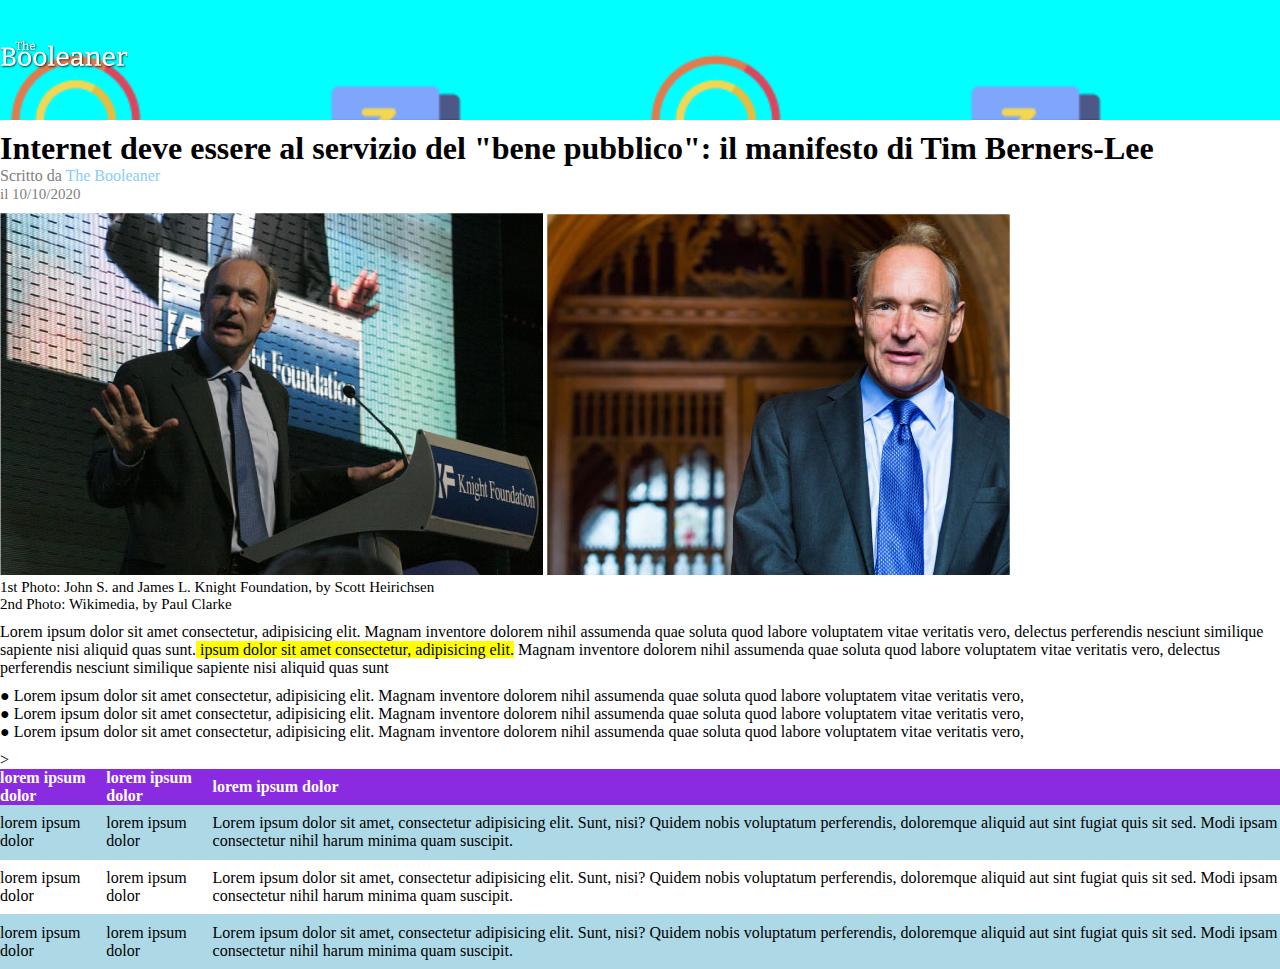
==== index.html @ d4d79272 "add table to article and found a similar solution of the original" ====
<!DOCTYPE html>
<html lang="en">
<head>
    <meta charset="UTF-8">
    <meta http-equiv="X-UA-Compatible" content="IE=edge">
    <meta name="viewport" content="width=device-width, initial-scale=1.0">
    <link rel="icon" type="image/x-icon" href="img/logo.svg">
    <link rel="stylesheet" href="css/style.css">
    <title>The Booleaner</title>
</head>
<body>
    <!-- header -->
    <header>
        <section class="header-background">
        <img class="logo" src="img/logo.svg" alt="logo">
        </section>
    </header>
    <!-- end header -->

    <!-- main -->
    <main>
        <!-- title and main images with description -->

        <section>
            <h1>Internet deve essere al servizio del "bene pubblico": il manifesto di Tim Berners-Lee</h1>
            <p class="author">Scritto da <span class="blog-name">The Booleaner</span><br/><span class="date"> il 10/10/2020</span></p>

            <!-- main images -->

            <img src="img/tim-1.jpg" alt="tim-1">
            <img src="img/tim-2.jpg" alt="tim-2">
            
            <p class="date">1st Photo: John S. and James L. Knight Foundation, by Scott Heirichsen<br/>
            2nd Photo: Wikimedia, by Paul Clarke</p>
            
            <!-- end main images -->
        </section>

        <!-- end title and main images with description -->

        <!-- article -->
        <section class="article">
            <p>Lorem ipsum dolor sit amet consectetur, adipisicing elit. Magnam inventore dolorem nihil assumenda quae soluta quod labore voluptatem vitae veritatis vero, delectus perferendis nesciunt similique sapiente nisi aliquid quas sunt.<span class="important-sentence"> ipsum dolor sit amet consectetur, adipisicing elit.</span> Magnam inventore dolorem nihil assumenda quae soluta quod labore voluptatem vitae veritatis vero, delectus perferendis nesciunt similique sapiente nisi aliquid quas sunt</p>
        <!-- article list -->
            <ul>
                <li>&#9679;  Lorem ipsum dolor sit amet consectetur, adipisicing elit. Magnam inventore dolorem nihil assumenda quae soluta quod labore voluptatem vitae veritatis vero,</li>
                <li>&#9679;  Lorem ipsum dolor sit amet consectetur, adipisicing elit. Magnam inventore dolorem nihil assumenda quae soluta quod labore voluptatem vitae veritatis vero,</li>
                <li>&#9679;  Lorem ipsum dolor sit amet consectetur, adipisicing elit. Magnam inventore dolorem nihil assumenda quae soluta quod labore voluptatem vitae veritatis vero,</li>
            </ul>
        <!-- end article list -->
        
        <!--  article table -->
            <table>
                <thead>
                    <tr>
                        <th>lorem ipsum dolor</th>
                        <th>lorem ipsum dolor</th>
                        <th>lorem ipsum dolor</th>
                    </tr>
                </thead>
                <tbody>
                    <tr class="ciano-table-row">
                        <td>lorem ipsum dolor</td>
                        <td>lorem ipsum dolor</td>
                        <td>Lorem ipsum dolor sit amet, consectetur adipisicing elit. Sunt, nisi? Quidem nobis voluptatum perferendis, doloremque aliquid aut sint fugiat quis sit sed. Modi ipsam consectetur nihil harum minima quam suscipit.</td>
                    </tr>
                    <tr>
                        <td>lorem ipsum dolor</td>
                        <td>lorem ipsum dolor</td>
                        <td>Lorem ipsum dolor sit amet, consectetur adipisicing elit. Sunt, nisi? Quidem nobis voluptatum perferendis, doloremque aliquid aut sint fugiat quis sit sed. Modi ipsam consectetur nihil harum minima quam suscipit.</td>
                    </tr>
                    <tr class="ciano-table-row">>
                        <td>lorem ipsum dolor</td>
                        <td>lorem ipsum dolor</td>
                        <td>Lorem ipsum dolor sit amet, consectetur adipisicing elit. Sunt, nisi? Quidem nobis voluptatum perferendis, doloremque aliquid aut sint fugiat quis sit sed. Modi ipsam consectetur nihil harum minima quam suscipit.</td>
                    </tr>
                </tbody>
            </table>
         <!-- end article table-->

        </section>
        <!-- end article -->


    </main>
    <!-- end main -->

</body>
</html>
---- css/style.css ----
*{
    margin: 0;
    padding: 0;
    box-sizing: border-box;
}

p{
    margin-bottom: 10px;
}
header{
    height: 120px;
    background-color: aqua;
    background-image: url(../img/pattern.png);
    background-size: cover;
    /* border: 1px solid black; */
    margin-bottom: 10px;
}

.logo{
    width: 10%;
    margin-top: 40px;
}

.author{
    color:grey;
}

.blog-name{
    color:lightskyblue;
}

.date{
    font-size:15px ;
}

.important-sentence{
    background-color: yellow;
}

ul{
    margin-top: 10px;
    margin-bottom:10px;
}

table{
    width: 100%;
    height: 200px;
    text-align: left;
    border-collapse: collapse;  /*serve ad eliminare il bordo da una cella all'altra*/

}

thead{
    background-color: blueviolet;
    color: white;
}
.ciano-table-row{
    background-color: lightblue;
}
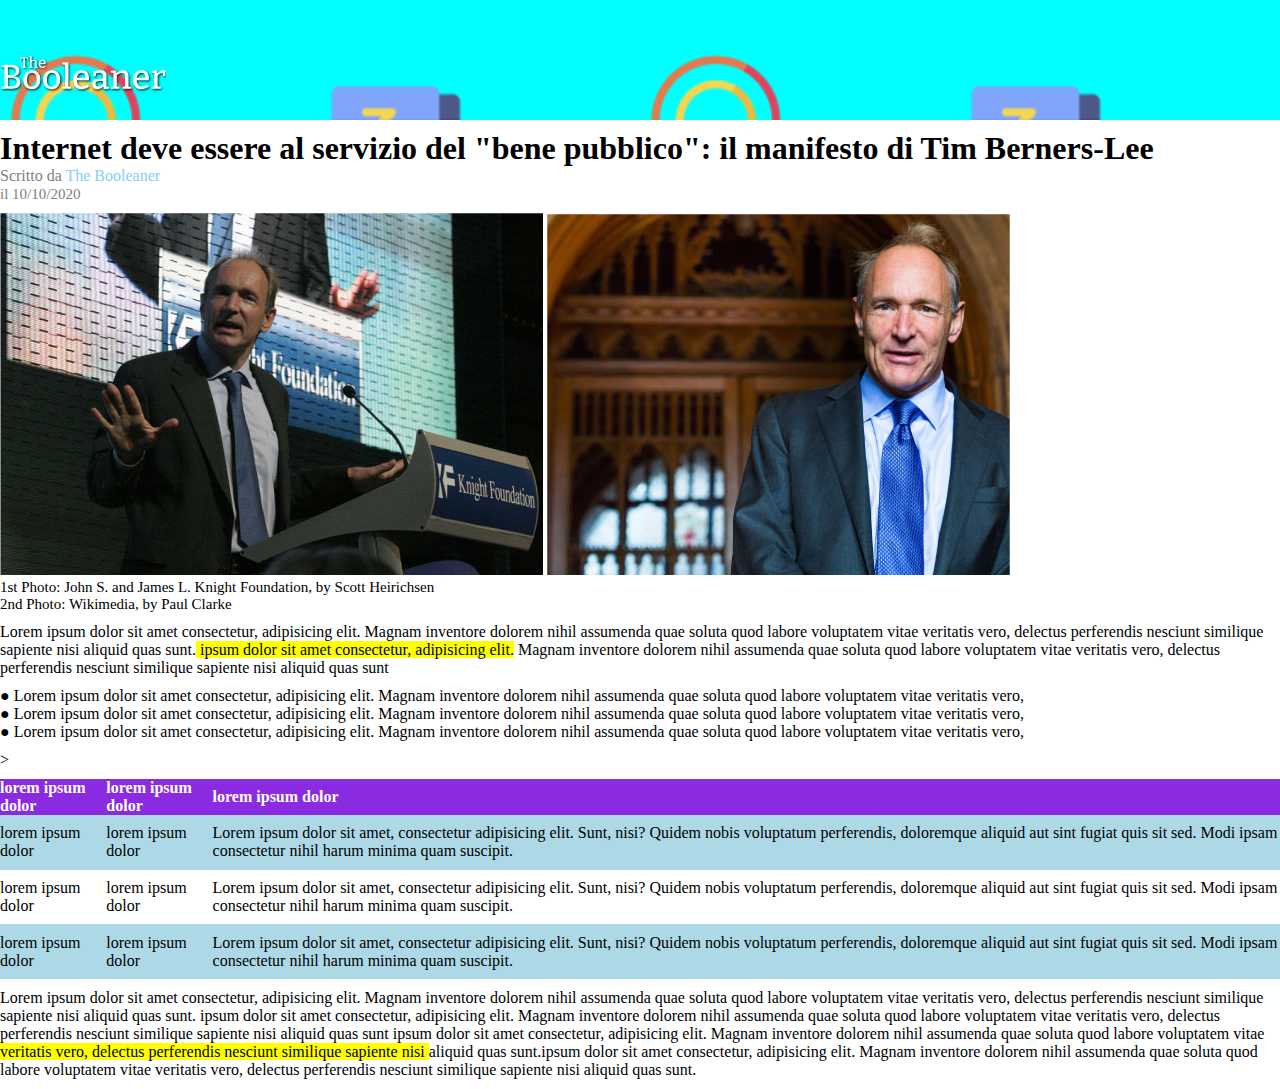
==== commit 13abccc8: "Added the last part of the main article" ====
--- a/index.html
+++ b/index.html
@@ -48,7 +48,6 @@
                 <li>&#9679;  Lorem ipsum dolor sit amet consectetur, adipisicing elit. Magnam inventore dolorem nihil assumenda quae soluta quod labore voluptatem vitae veritatis vero,</li>
             </ul>
         <!-- end article list -->
-        
         <!--  article table -->
             <table>
                 <thead>
@@ -77,11 +76,9 @@
                 </tbody>
             </table>
          <!-- end article table-->
-
+         <p>Lorem ipsum dolor sit amet consectetur, adipisicing elit. Magnam inventore dolorem nihil assumenda quae soluta quod labore voluptatem vitae veritatis vero, delectus perferendis nesciunt similique sapiente nisi aliquid quas sunt. ipsum dolor sit amet consectetur, adipisicing elit. Magnam inventore dolorem nihil assumenda quae soluta quod labore voluptatem vitae veritatis vero, delectus perferendis nesciunt similique sapiente nisi aliquid quas sunt ipsum dolor sit amet consectetur, adipisicing elit. Magnam inventore dolorem nihil assumenda quae soluta quod labore voluptatem vitae <span class="important-sentence"> veritatis vero, delectus perferendis nesciunt similique sapiente nisi </span>aliquid quas sunt.ipsum dolor sit amet consectetur, adipisicing elit. Magnam inventore dolorem nihil assumenda quae soluta quod labore voluptatem vitae veritatis vero, delectus perferendis nesciunt similique sapiente nisi aliquid quas sunt.</p>
         </section>
         <!-- end article -->
-
-
     </main>
     <!-- end main -->
 
--- a/css/style.css
+++ b/css/style.css
@@ -17,8 +17,9 @@
 }
 
 .logo{
-    width: 10%;
-    margin-top: 40px;
+    width: 13%;
+    margin-top: 55px;
+
 }
 
 .author{
@@ -47,6 +48,7 @@
     height: 200px;
     text-align: left;
     border-collapse: collapse;  /*serve ad eliminare il bordo da una cella all'altra*/
+    margin:10px 0 10px 0;
 
 }
 
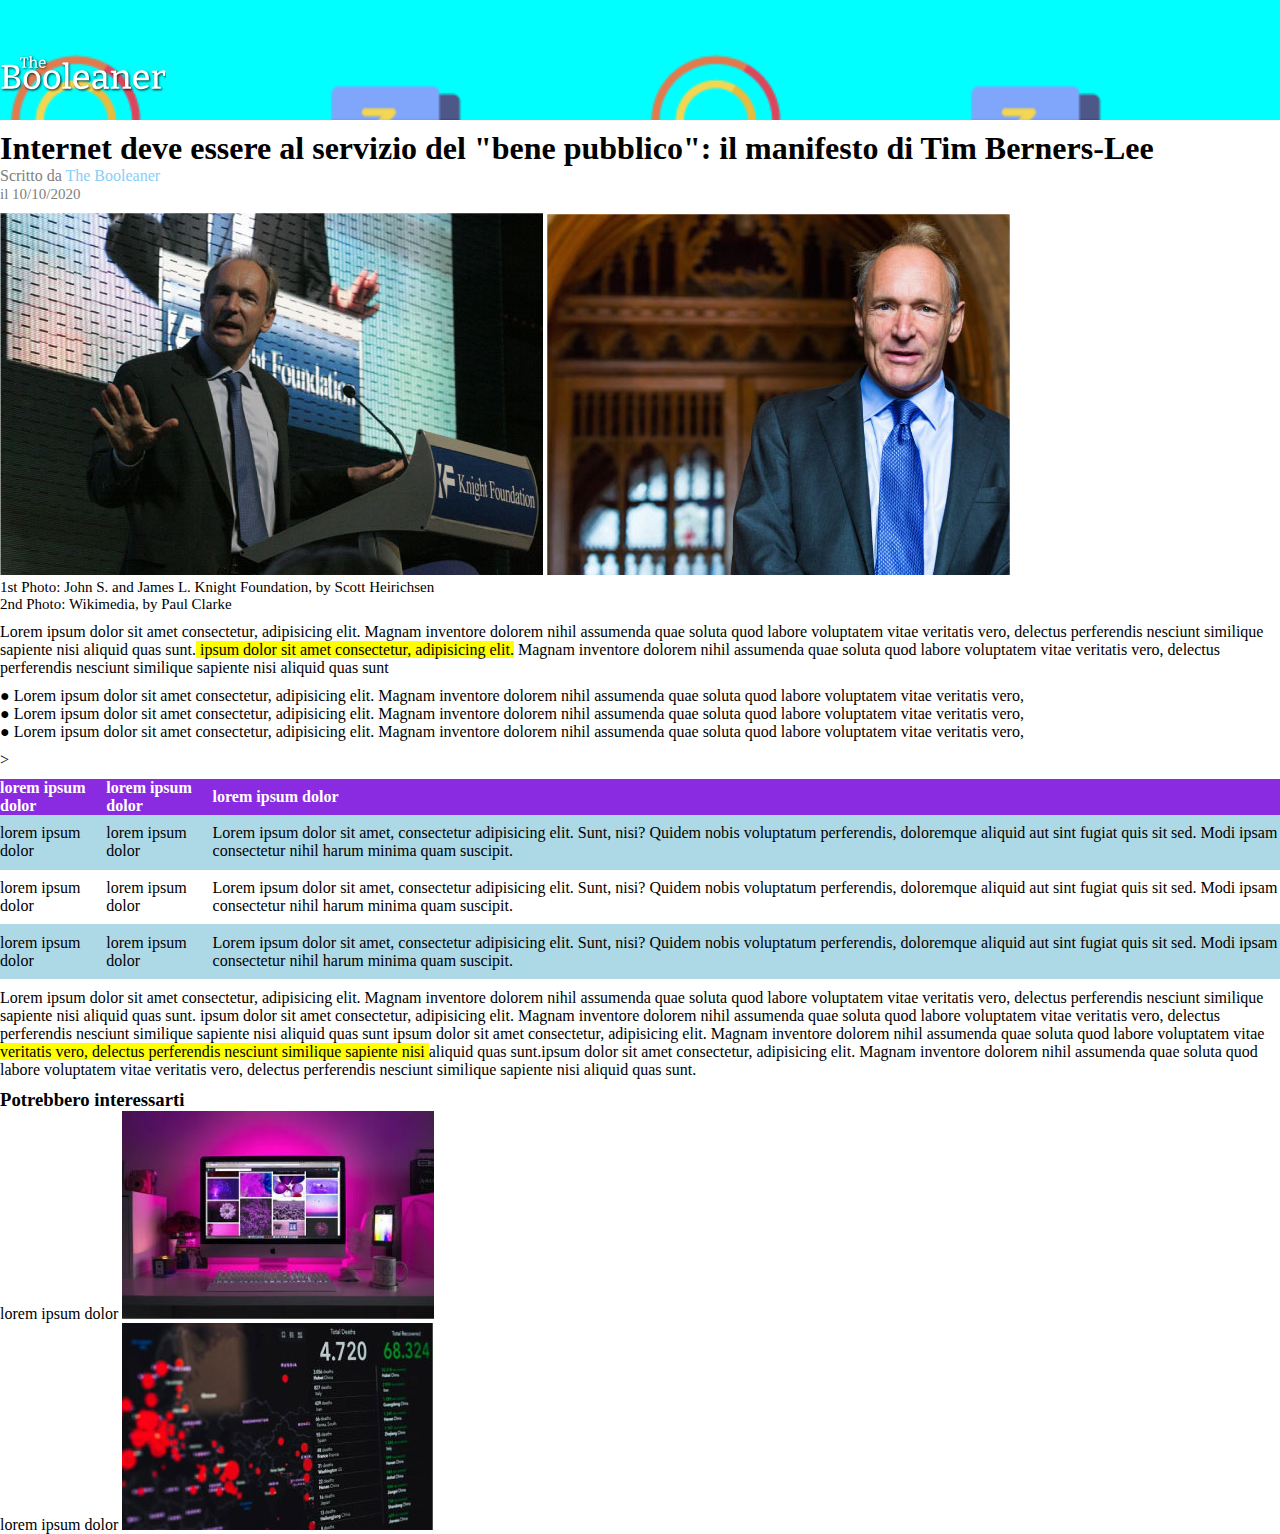
==== commit 2847ad47: "Add footer with one h3 and two images" ====
--- a/index.html
+++ b/index.html
@@ -21,7 +21,7 @@
     <main>
         <!-- title and main images with description -->
 
-        <section>
+        <section class="main-title-images">
             <h1>Internet deve essere al servizio del "bene pubblico": il manifesto di Tim Berners-Lee</h1>
             <p class="author">Scritto da <span class="blog-name">The Booleaner</span><br/><span class="date"> il 10/10/2020</span></p>
 
@@ -82,5 +82,19 @@
     </main>
     <!-- end main -->
 
+    <!-- footer -->
+    <footer>
+        <h3>Potrebbero interessarti</h3>
+        <div class="footer-monitor-image">
+            lorem ipsum dolor
+            <img src="img/monitor.jpg" alt="monitor">
+        </div>
+        <div class="footer-graph-image">
+            lorem ipsum dolor
+            <img src="img/graph.jpg" alt="graph">
+        </div>
+    </footer>
+    <!-- footer -->
+
 </body>
 </html>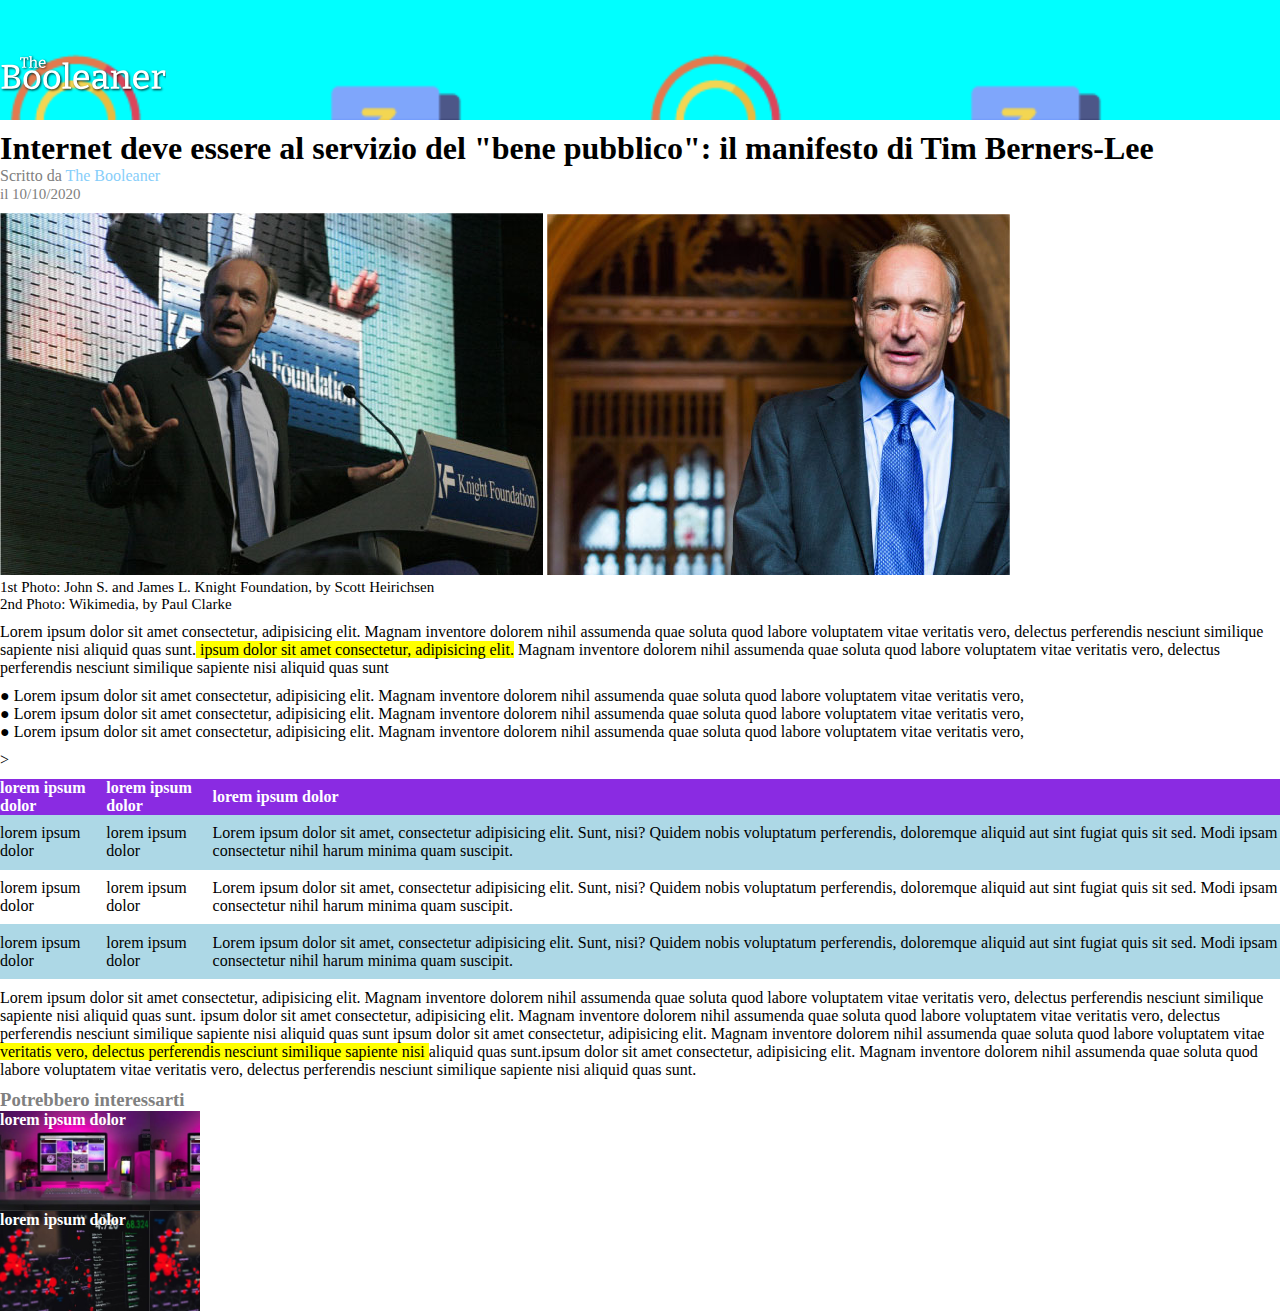
==== commit 0a98cb16: "created 2 div with bg image and settled the size of them" ====
--- a/index.html
+++ b/index.html
@@ -87,11 +87,9 @@
         <h3>Potrebbero interessarti</h3>
         <div class="footer-monitor-image">
             lorem ipsum dolor
-            <img src="img/monitor.jpg" alt="monitor">
         </div>
         <div class="footer-graph-image">
             lorem ipsum dolor
-            <img src="img/graph.jpg" alt="graph">
         </div>
     </footer>
     <!-- footer -->
--- a/css/style.css
+++ b/css/style.css
@@ -7,6 +7,7 @@
 p{
     margin-bottom: 10px;
 }
+/* header */
 header{
     height: 120px;
     background-color: aqua;
@@ -21,7 +22,7 @@
     margin-top: 55px;
 
 }
-
+/* main article */
 .author{
     color:grey;
 }
@@ -43,13 +44,13 @@
     margin-bottom:10px;
 }
 
+/* main table */
 table{
     width: 100%;
     height: 200px;
     text-align: left;
     border-collapse: collapse;  /*serve ad eliminare il bordo da una cella all'altra*/
     margin:10px 0 10px 0;
-
 }
 
 thead{
@@ -58,6 +59,30 @@
 }
 .ciano-table-row{
     background-color: lightblue;
+}
+
+/* footer */
+h3{
+    color: grey;
+}
+
+.footer-monitor-image{
+    width: 200px;
+    height: 100px;
+    background-color: red;
+    background-image:url(../img/monitor.jpg);
+    background-size: contain;
+    color: white;
+    font-weight: bold;
+}
+.footer-graph-image{
+    width: 200px;
+    height: 100px;
+    background-color: green;
+    background-image:url(../img/graph.jpg);
+    background-size: contain;
+    color: white;
+    font-weight: bold;
 }
 
 
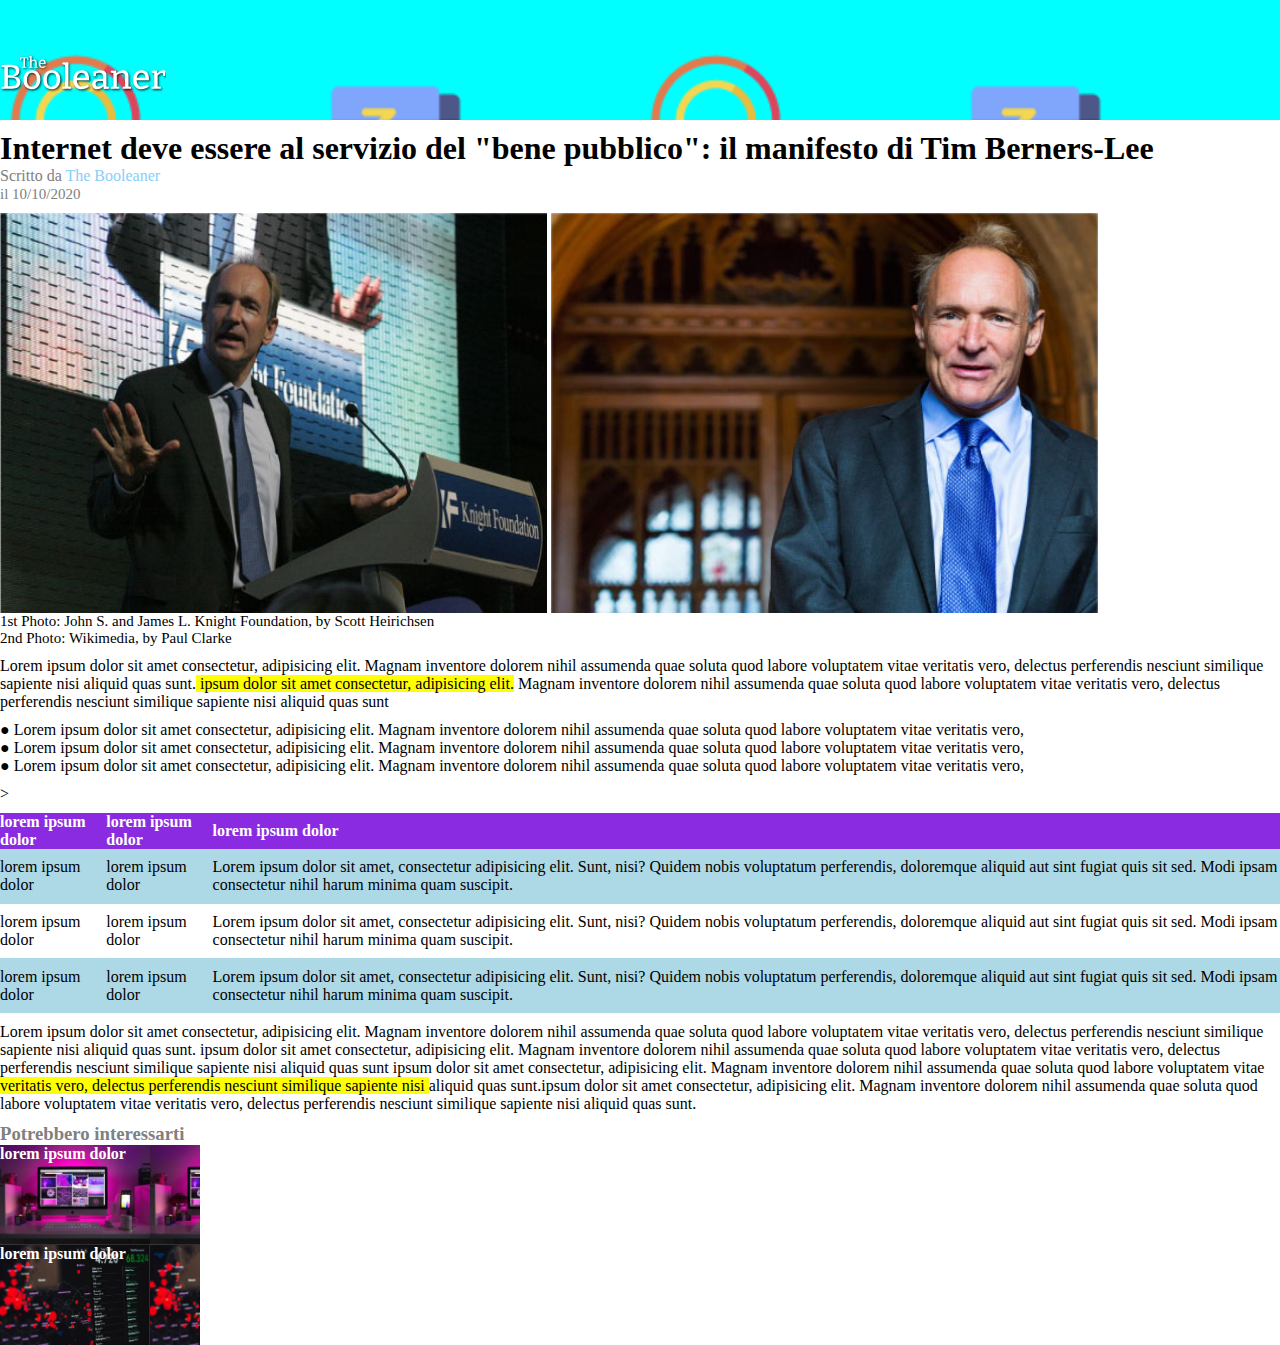
==== commit f81bfbc1: "tryed to find a solution for the tim-1-2 images" ====
--- a/index.html
+++ b/index.html
@@ -26,9 +26,11 @@
             <p class="author">Scritto da <span class="blog-name">The Booleaner</span><br/><span class="date"> il 10/10/2020</span></p>
 
             <!-- main images -->
+            <div class="images-container">
+                <img src="img/tim-1.jpg" alt="tim-1">
+                <img src="img/tim-2.jpg" alt="tim-2">
+            </div>
 
-            <img src="img/tim-1.jpg" alt="tim-1">
-            <img src="img/tim-2.jpg" alt="tim-2">
             
             <p class="date">1st Photo: John S. and James L. Knight Foundation, by Scott Heirichsen<br/>
             2nd Photo: Wikimedia, by Paul Clarke</p>
--- a/css/style.css
+++ b/css/style.css
@@ -23,6 +23,15 @@
 
 }
 /* main article */
+
+.images-container{
+    width: 95%;
+    height: 400px;
+}
+.images-container img{
+    width: 45%;
+    height: 400px;
+}
 .author{
     color:grey;
 }
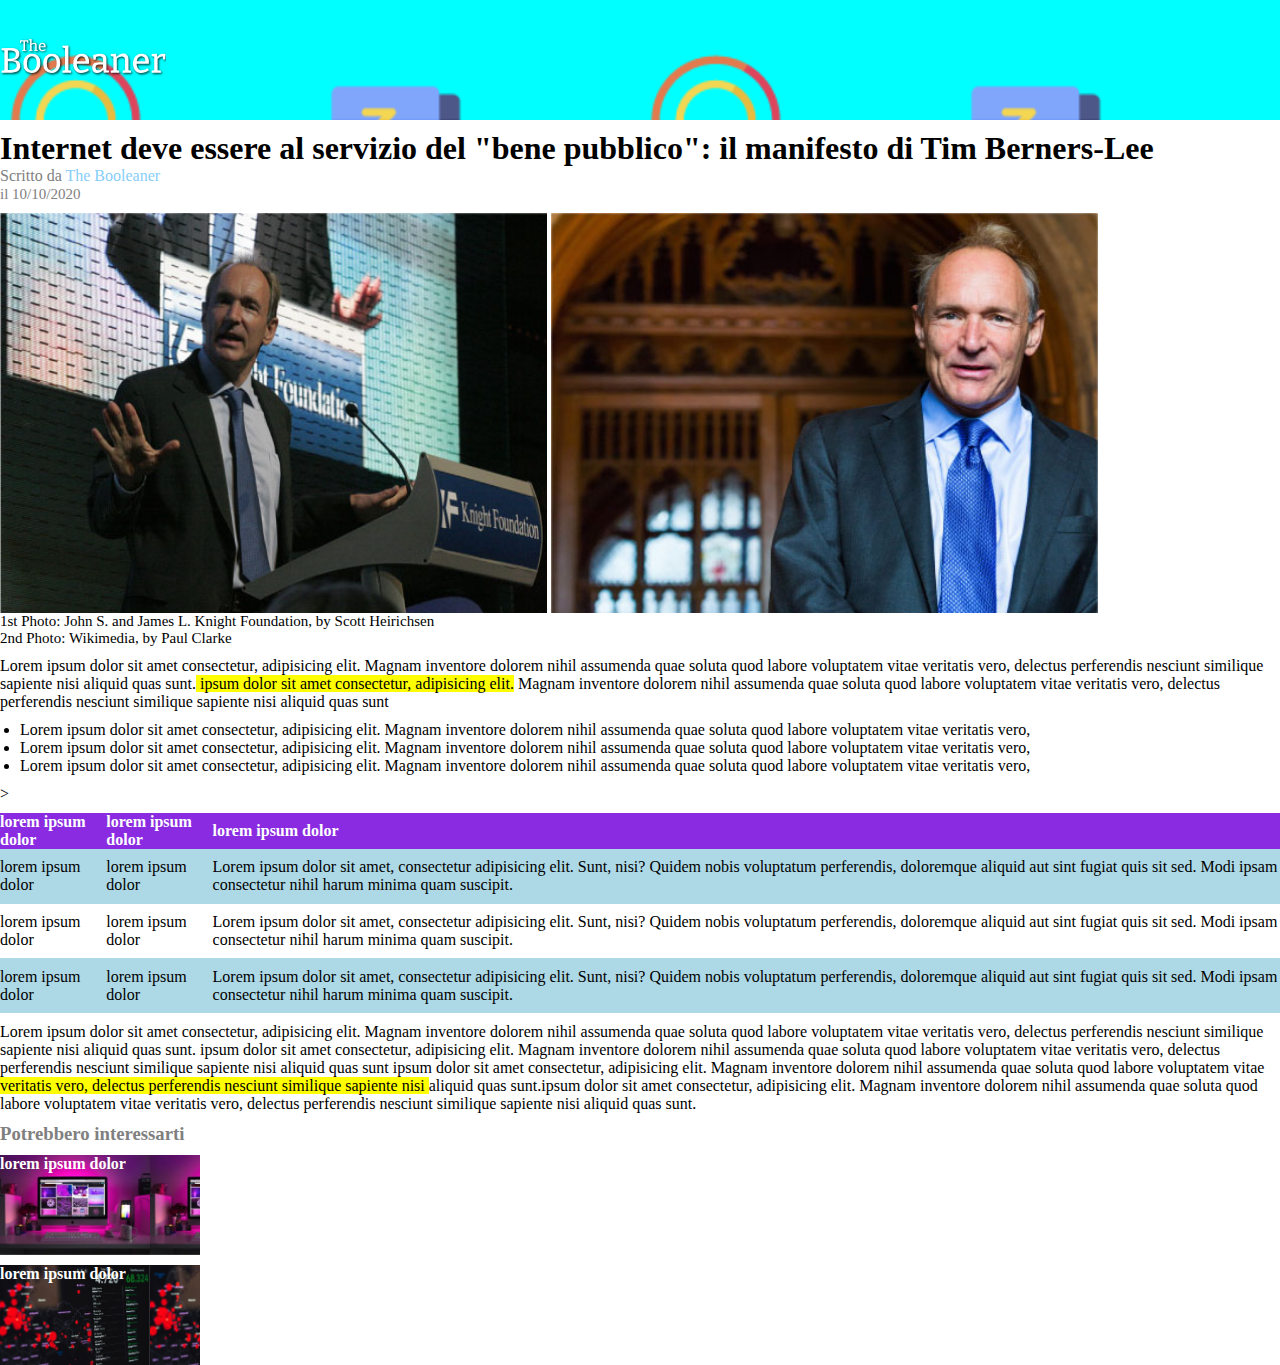
==== commit 03de912a: "tryed to center the logo with percentage" ====
--- a/index.html
+++ b/index.html
@@ -45,9 +45,9 @@
             <p>Lorem ipsum dolor sit amet consectetur, adipisicing elit. Magnam inventore dolorem nihil assumenda quae soluta quod labore voluptatem vitae veritatis vero, delectus perferendis nesciunt similique sapiente nisi aliquid quas sunt.<span class="important-sentence"> ipsum dolor sit amet consectetur, adipisicing elit.</span> Magnam inventore dolorem nihil assumenda quae soluta quod labore voluptatem vitae veritatis vero, delectus perferendis nesciunt similique sapiente nisi aliquid quas sunt</p>
         <!-- article list -->
             <ul>
-                <li>&#9679;  Lorem ipsum dolor sit amet consectetur, adipisicing elit. Magnam inventore dolorem nihil assumenda quae soluta quod labore voluptatem vitae veritatis vero,</li>
-                <li>&#9679;  Lorem ipsum dolor sit amet consectetur, adipisicing elit. Magnam inventore dolorem nihil assumenda quae soluta quod labore voluptatem vitae veritatis vero,</li>
-                <li>&#9679;  Lorem ipsum dolor sit amet consectetur, adipisicing elit. Magnam inventore dolorem nihil assumenda quae soluta quod labore voluptatem vitae veritatis vero,</li>
+                <li>Lorem ipsum dolor sit amet consectetur, adipisicing elit. Magnam inventore dolorem nihil assumenda quae soluta quod labore voluptatem vitae veritatis vero,</li>
+                <li>Lorem ipsum dolor sit amet consectetur, adipisicing elit. Magnam inventore dolorem nihil assumenda quae soluta quod labore voluptatem vitae veritatis vero,</li>
+                <li>Lorem ipsum dolor sit amet consectetur, adipisicing elit. Magnam inventore dolorem nihil assumenda quae soluta quod labore voluptatem vitae veritatis vero,</li>
             </ul>
         <!-- end article list -->
         <!--  article table -->
--- a/css/style.css
+++ b/css/style.css
@@ -3,6 +3,7 @@
     padding: 0;
     box-sizing: border-box;
 }
+
 
 p{
     margin-bottom: 10px;
@@ -19,7 +20,7 @@
 
 .logo{
     width: 13%;
-    margin-top: 55px;
+    margin-top: 3%;
 
 }
 /* main article */
@@ -51,6 +52,7 @@
 ul{
     margin-top: 10px;
     margin-bottom:10px;
+    padding-left: 20px;
 }
 
 /* main table */
@@ -83,6 +85,7 @@
     background-size: contain;
     color: white;
     font-weight: bold;
+    margin: 10px 0 10px 0;
 }
 .footer-graph-image{
     width: 200px;
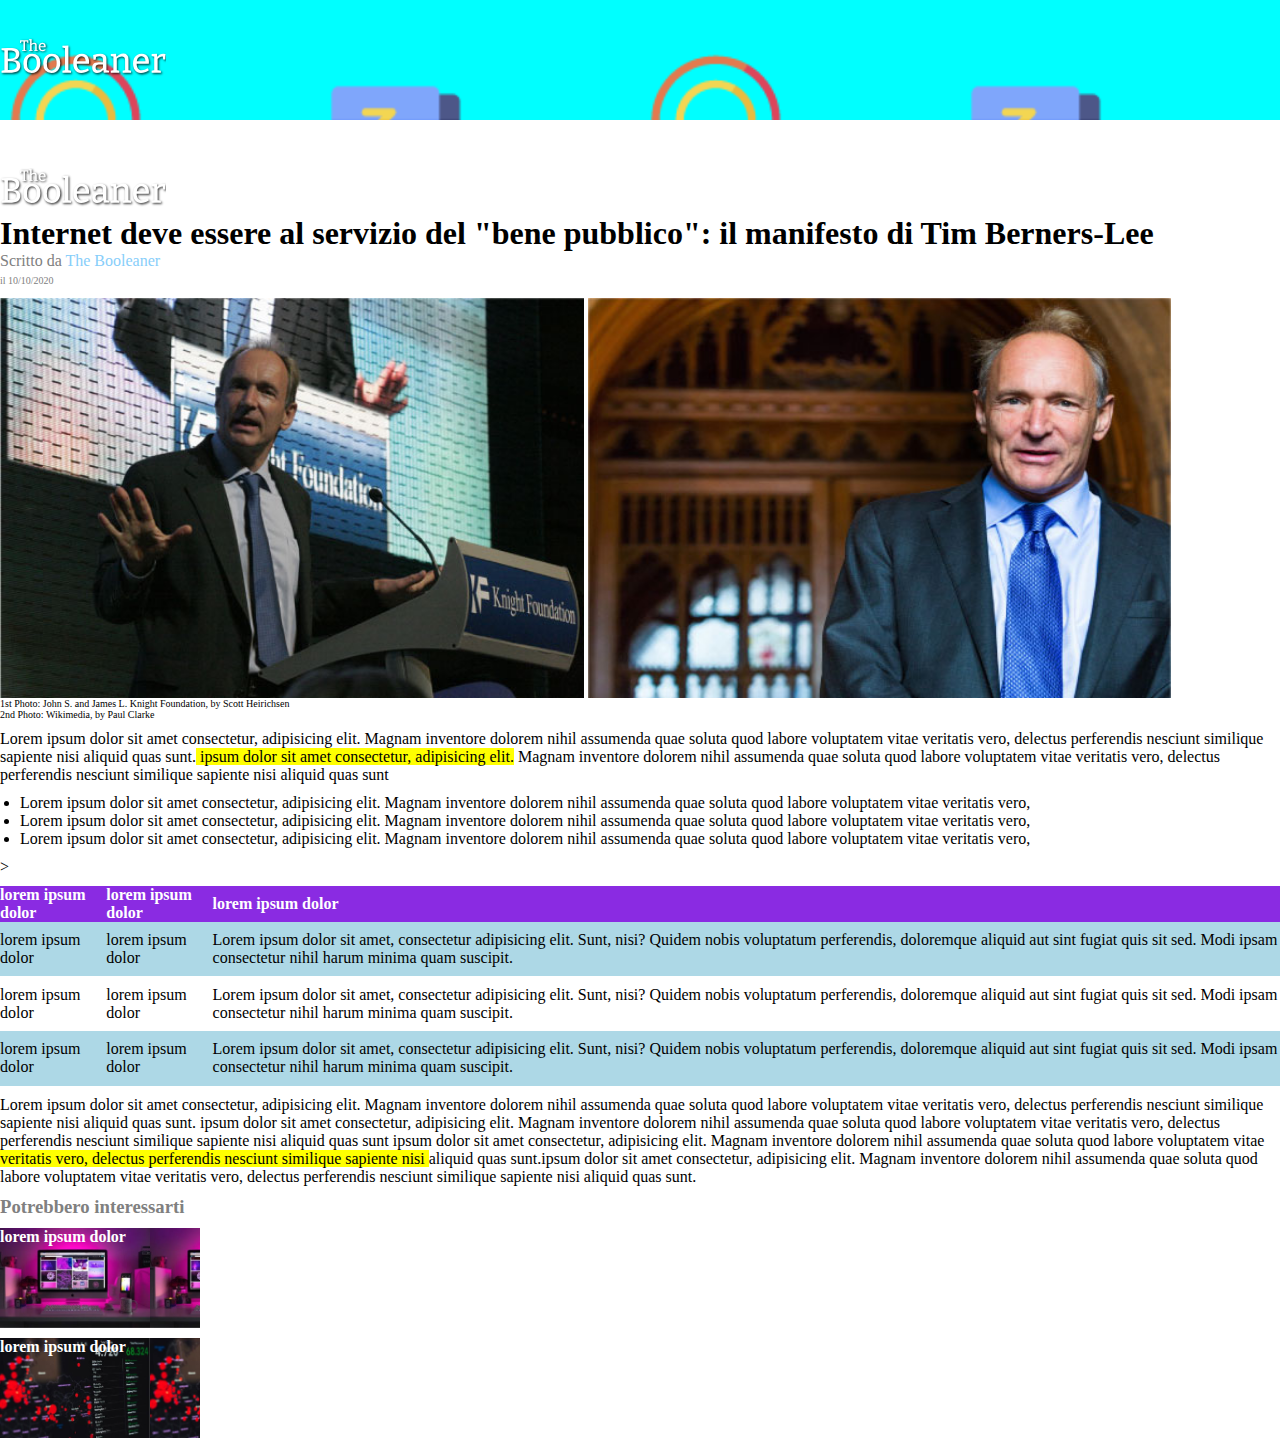
==== commit 6364d446: "last review" ====
--- a/index.html
+++ b/index.html
@@ -20,7 +20,7 @@
     <!-- main -->
     <main>
         <!-- title and main images with description -->
-
+        <img class="logo" src="img/logo.svg" alt="logo">
         <section class="main-title-images">
             <h1>Internet deve essere al servizio del "bene pubblico": il manifesto di Tim Berners-Lee</h1>
             <p class="author">Scritto da <span class="blog-name">The Booleaner</span><br/><span class="date"> il 10/10/2020</span></p>
--- a/css/style.css
+++ b/css/style.css
@@ -23,14 +23,23 @@
     margin-top: 3%;
 
 }
+
 /* main article */
+/* container bonus.html */
+.container{
+    width: 70%;
+    margin: auto;
+}
+/* end container bonus.html */
 
+/* container foto main article */
 .images-container{
     width: 95%;
     height: 400px;
+    /* border:1px solid black; */
 }
 .images-container img{
-    width: 45%;
+    width: 48%;
     height: 400px;
 }
 .author{
@@ -42,7 +51,7 @@
 }
 
 .date{
-    font-size:15px ;
+    font-size:10px ;
 }
 
 .important-sentence{
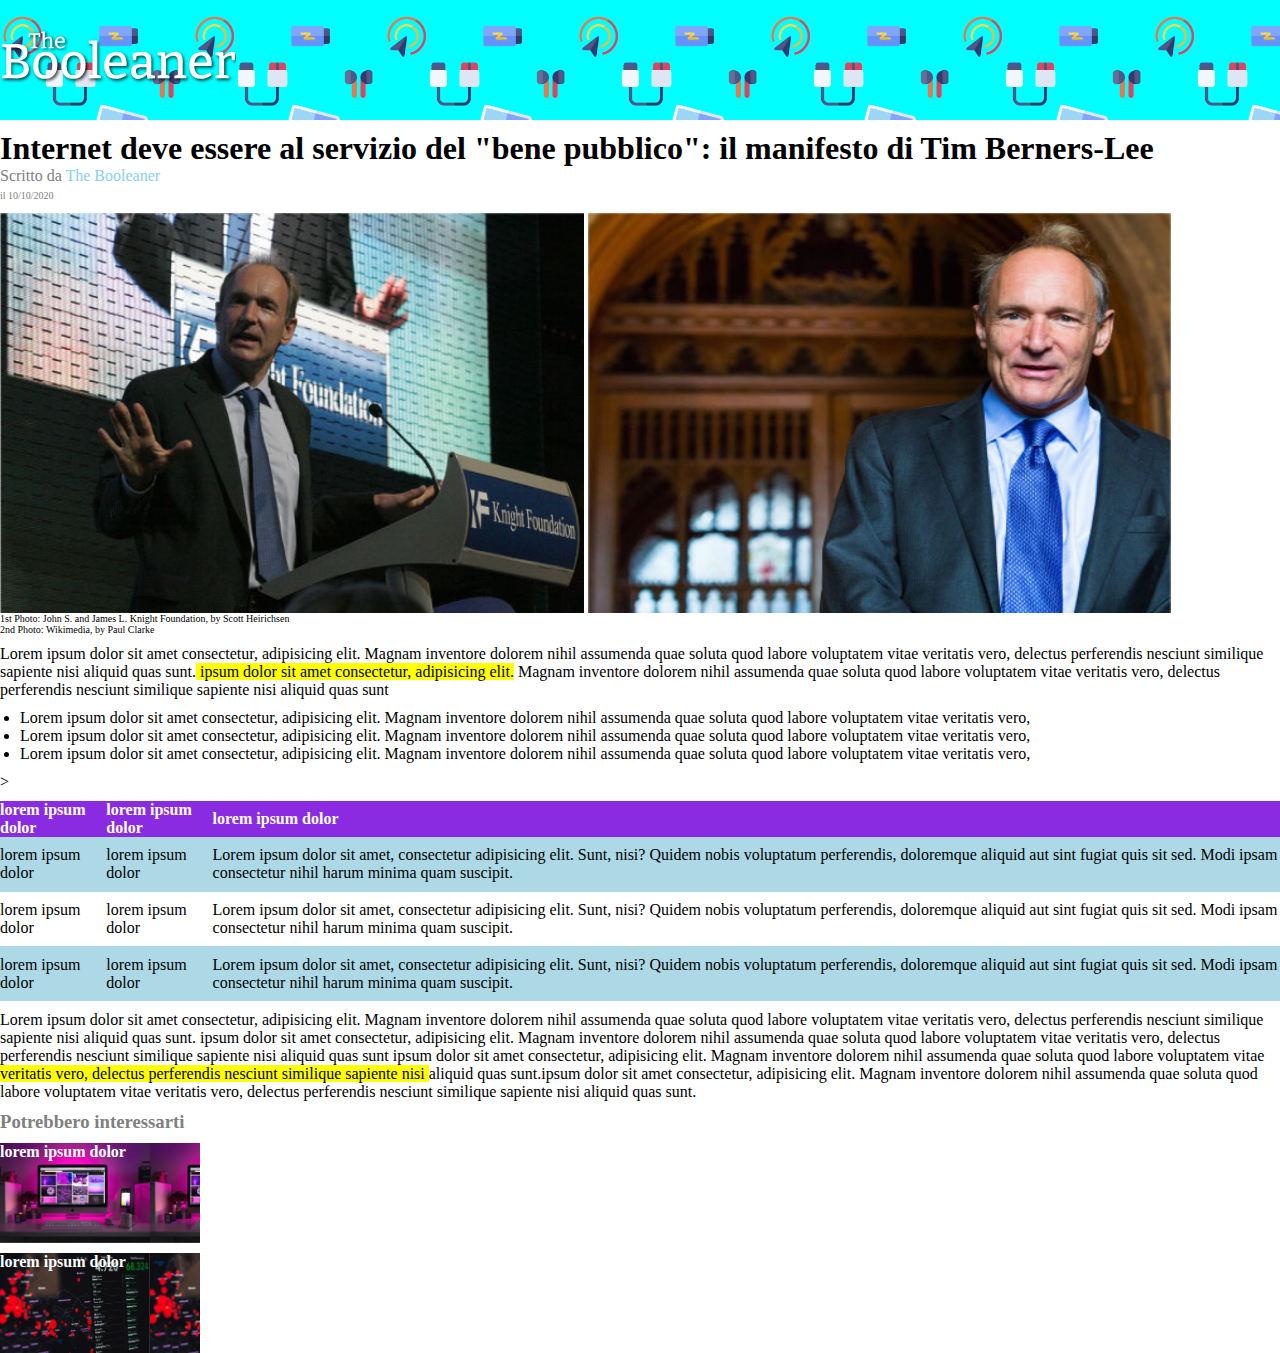
==== commit 4991c37f: "last edit after correction" ====
--- a/index.html
+++ b/index.html
@@ -20,7 +20,6 @@
     <!-- main -->
     <main>
         <!-- title and main images with description -->
-        <img class="logo" src="img/logo.svg" alt="logo">
         <section class="main-title-images">
             <h1>Internet deve essere al servizio del "bene pubblico": il manifesto di Tim Berners-Lee</h1>
             <p class="author">Scritto da <span class="blog-name">The Booleaner</span><br/><span class="date"> il 10/10/2020</span></p>
--- a/css/style.css
+++ b/css/style.css
@@ -13,15 +13,15 @@
     height: 120px;
     background-color: aqua;
     background-image: url(../img/pattern.png);
-    background-size: cover;
+    background-size: 30%;
     /* border: 1px solid black; */
     margin-bottom: 10px;
 }
 
 .logo{
-    width: 13%;
-    margin-top: 3%;
-
+    /* width: 13%;*/
+    margin-top: 30px;
+    height: 60px;
 }
 
 /* main article */
